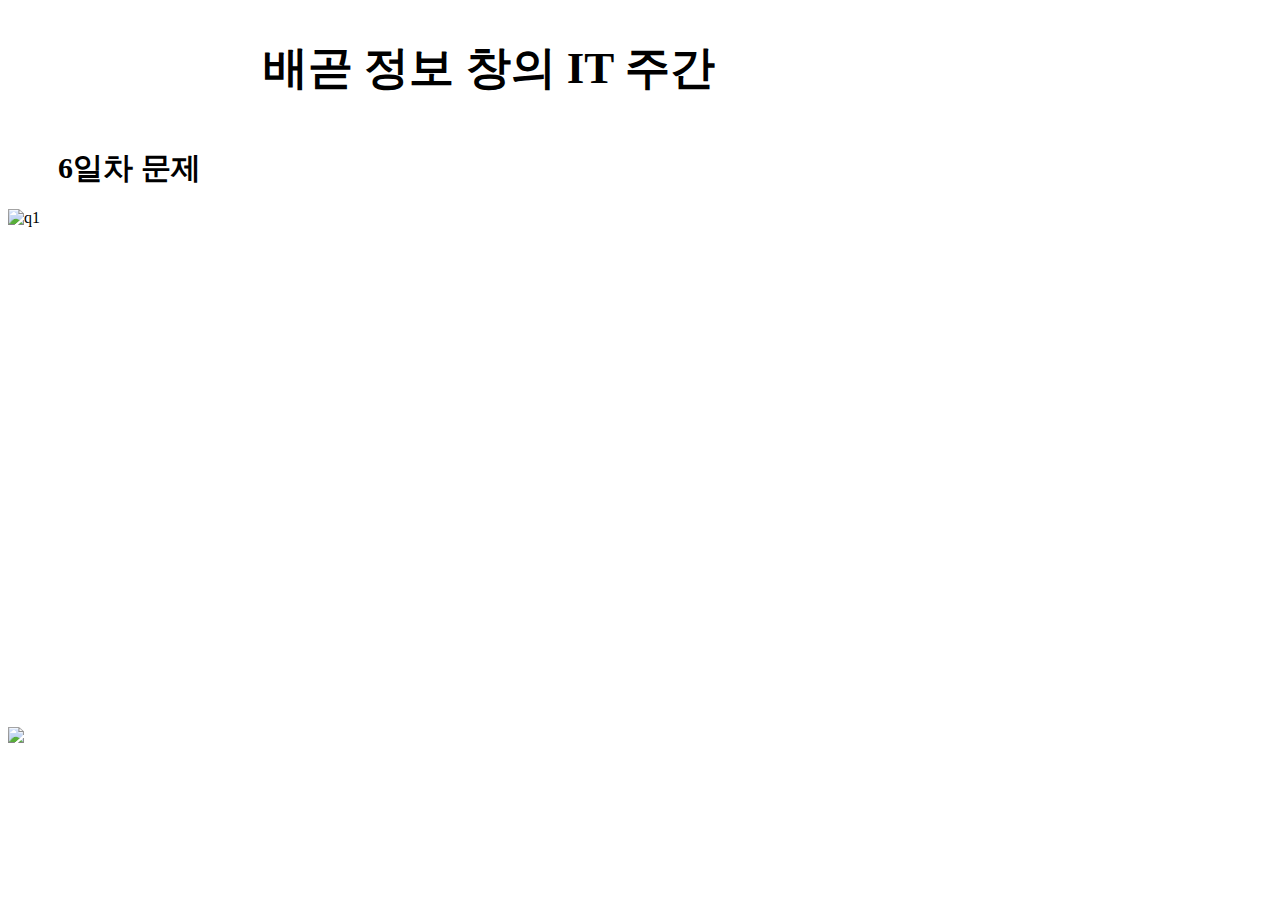
==== edsfghsghsfdg.html @ 27d17e06 "Add files via upload" ====
<!DOCTYPE html>
<html>
	<head>
		<meta charset="UTF-8">
		<link rel="stylesheet" href="style.css">
        <title>배곧 정보 창의 IT주간 Q.6</title>
	</head>
	<body>
        <section id="container6">
            <header id="header6">
                <section class="inner6">

                    <h1 class="title6">
                        배곧 정보 창의 IT 주간
                    </h1>
                
                </section>
            </header>
            
            <section id="main_container6">
                <div class="inner6">
                    
                    <h1 class="date6">
                        6일차 문제
                    </h1>
                    
                </div>
                
                <div class="q6">
                    <img src="https://scontent-ssn1-1.xx.fbcdn.net/v/t1.0-9/123177725_1382125665451745_3306826400774213441_o.jpg?_nc_cat=102&ccb=2&_nc_sid=730e14&_nc_ohc=7zW5bQwf8J0AX9j7NC2&_nc_ht=scontent-ssn1-1.xx&oh=d25f505a8cbbcf2c6cac751ad5b9e215&oe=5FC4154C" alt="q1">
                </div>
                <br/>
                <a href="http://google.com"><IMG src="https://scontent-ssn1-1.xx.fbcdn.net/v/t1.0-9/126071679_1400645873599724_8473720057442704514_n.jpg?_nc_cat=103&ccb=2&_nc_sid=730e14&_nc_ohc=xupHcjENRggAX8WtQbP&_nc_ht=scontent-ssn1-1.xx&oh=b35b55e5e17e320edaa0d747328e6b45&oe=5FE20BFB" class="send" border="0"> </a>
                    <p>
            </section>
        </section>
        
	</body>
</html>
---- style.css ----
.title {
    display: inline-block;
	font-weight: bold;
	font-size: 45px;
    padding-left: 255px;
}

.date {
    display: inline-block;
    font-weight: 600px;
    font-size: 30px;
    padding-left: 50px;
}

.question img{
    display: inline-block;
    width: 1000px;
    height: 1000px;
}

.title2 {
    display: inline-block;
	font-weight: bold;
	font-size: 45px;
    padding-left: 255px;
}

.date2 {
    display: inline-block;
    font-weight: 600px;
    font-size: 30px;
    padding-left: 50px;
}

.q2 img{
    display: inline-block;
    width: 1000px;
    height: 1000px;
}

.title3 {
    display: inline-block;
	font-weight: bold;
	font-size: 45px;
    padding-left: 255px;
}

.date3 {
    display: inline-block;
    font-weight: 600px;
    font-size: 30px;
    padding-left: 50px;
}

.q3 img{
    display: inline-block;
    width: 1000px;
    height: 1000px;
}

.title4 {
    display: inline-block;
	font-weight: bold;
	font-size: 45px;
    padding-left: 255px;
}

.date4 {
    display: inline-block;
    font-weight: 600px;
    font-size: 30px;
    padding-left: 50px;
}

.q4 img{
    display: inline-block;
    width: 1000px;
    height: 1000px;
}

.title5 {
    display: inline-block;
	font-weight: bold;
	font-size: 45px;
    padding-left: 255px;
}

.date5 {
    display: inline-block;
    font-weight: 600px;
    font-size: 30px;
    padding-left: 50px;
}

.q5 img{
    display: inline-block;
    width: 1000px;
    height: 1000px;
}

.title6 {
    display: inline-block;
	font-weight: bold;
	font-size: 45px;
    padding-left: 255px;
}

.date6 {
    display: inline-block;
    font-weight: 600px;
    font-size: 30px;
    padding-left: 50px;
}

.q6 img{
    display: inline-block;
    width: 500px;
    height: 500px;
}

.title7 {
    display: inline-block;
	font-weight: bold;
	font-size: 45px;
    padding-left: 255px;
}

.date7 {
    display: inline-block;
    font-weight: 600px;
    font-size: 30px;
    padding-left: 50px;
}

.q7 img{
    display: inline-block;
    width: 500px;
    height: 500px;
}

.title8 {
    display: inline-block;
	font-weight: bold;
	font-size: 45px;
    padding-left: 255px;
}

.date8 {
    display: inline-block;
    font-weight: 600px;
    font-size: 30px;
    padding-left: 50px;
}

.q8 img{
    display: inline-block;
    width: 500px;
    height: 500px;
}

.title9 {
    display: inline-block;
	font-weight: bold;
	font-size: 45px;
    padding-left: 255px;
}

.date9 {
    display: inline-block;
    font-weight: 600px;
    font-size: 30px;
    padding-left: 50px;
}

.q9 img{
    display: inline-block;
    width: 500px;
    height: 500px;
}

.title10 {
    display: inline-block;
	font-weight: bold;
	font-size: 45px;
    padding-left: 255px;
}

.date10 {
    display: inline-block;
    font-weight: 600px;
    font-size: 30px;
    padding-left: 50px;
}

.q10 img{
    display: inline-block;
    width: 500px;
    height: 500px;
}
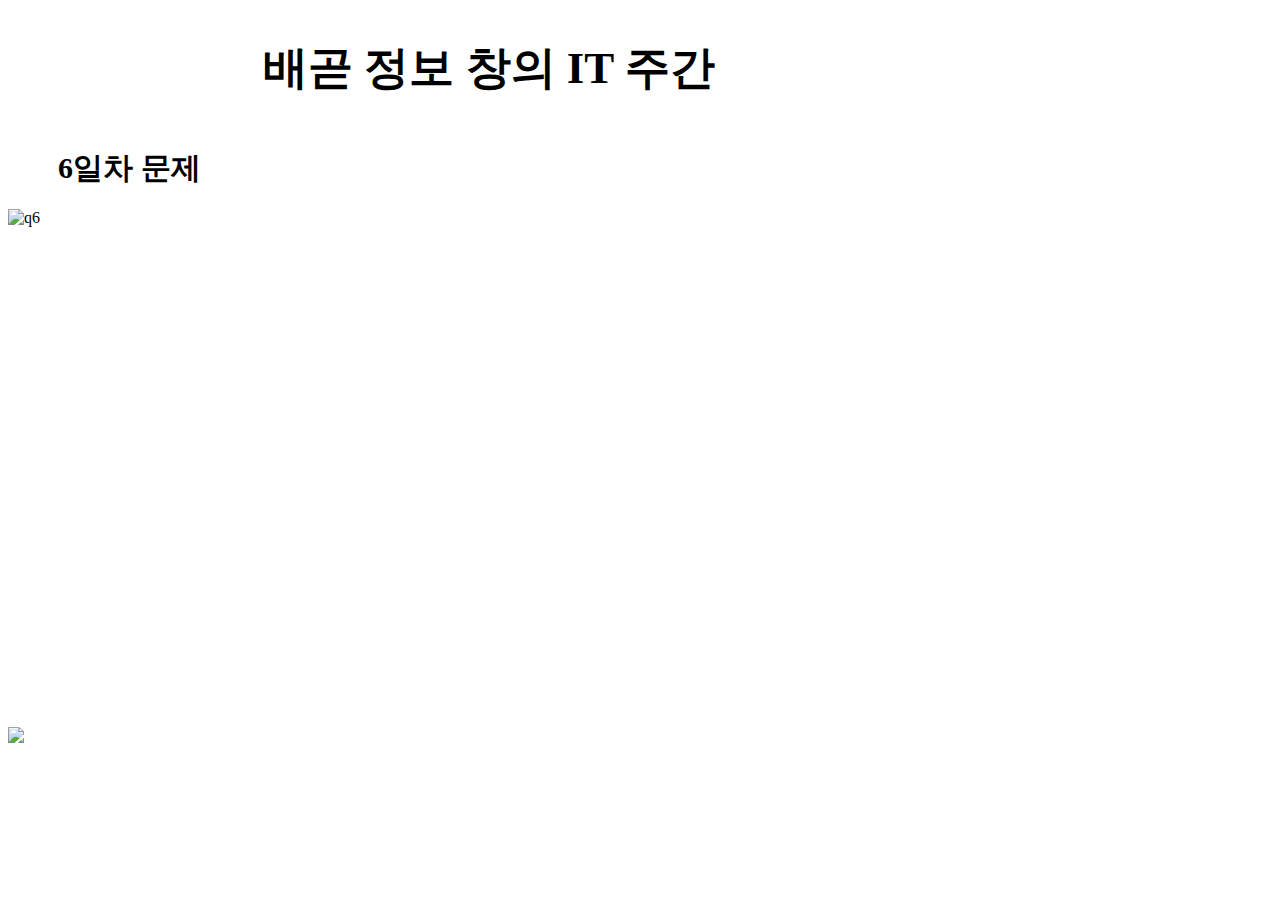
==== commit e68354e8: "Update edsfghsghsfdg.html" ====
--- a/edsfghsghsfdg.html
+++ b/edsfghsghsfdg.html
@@ -27,7 +27,7 @@
                 </div>
                 
                 <div class="q6">
-                    <img src="https://scontent-ssn1-1.xx.fbcdn.net/v/t1.0-9/123177725_1382125665451745_3306826400774213441_o.jpg?_nc_cat=102&ccb=2&_nc_sid=730e14&_nc_ohc=7zW5bQwf8J0AX9j7NC2&_nc_ht=scontent-ssn1-1.xx&oh=d25f505a8cbbcf2c6cac751ad5b9e215&oe=5FC4154C" alt="q1">
+                    <img src="https://scontent-ssn1-1.xx.fbcdn.net/v/t1.0-9/128400602_1405540479776930_7454478550681545389_n.jpg?_nc_cat=100&ccb=2&_nc_sid=730e14&_nc_ohc=tGcykFS5HIQAX8uIHdc&_nc_ht=scontent-ssn1-1.xx&oh=37135710e1bea43256bfb711b1d9303d&oe=5FEBC743" alt="q6">
                 </div>
                 <br/>
                 <a href="http://google.com"><IMG src="https://scontent-ssn1-1.xx.fbcdn.net/v/t1.0-9/126071679_1400645873599724_8473720057442704514_n.jpg?_nc_cat=103&ccb=2&_nc_sid=730e14&_nc_ohc=xupHcjENRggAX8WtQbP&_nc_ht=scontent-ssn1-1.xx&oh=b35b55e5e17e320edaa0d747328e6b45&oe=5FE20BFB" class="send" border="0"> </a>
@@ -36,4 +36,4 @@
         </section>
         
 	</body>
-</html>+</html>
